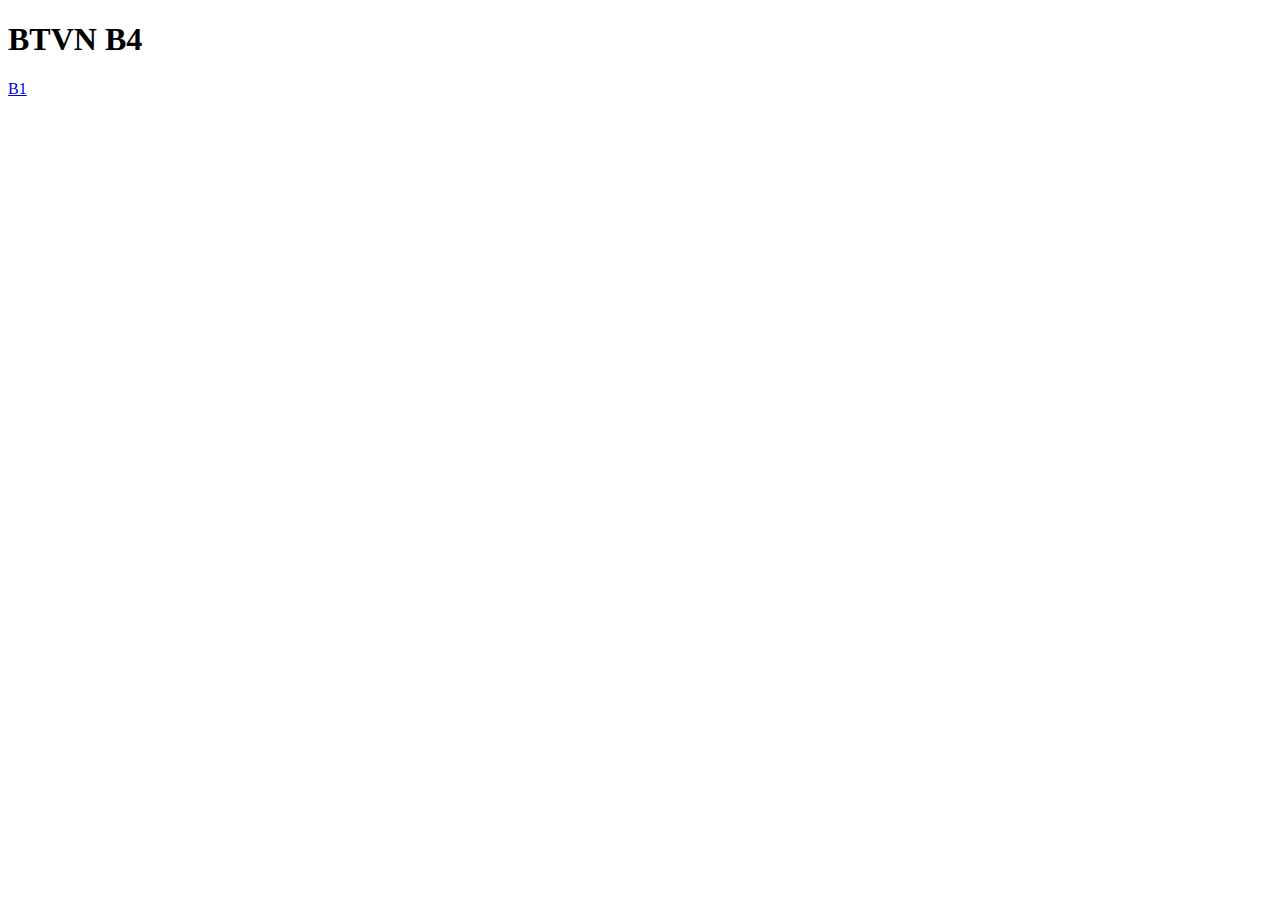
==== index.html @ 40a1e697 "first commit" ====
<!DOCTYPE html>
<html lang="en">
    <head>
        <meta charset="UTF-8" />
        <meta name="viewport" content="width=device-width, initial-scale=1.0" />
        <title>Home page</title>
    </head>
    <body>
        <h1>BTVN B4</h1>
        <a href="btvn-b4/b1/b1.html">B1</a>
    </body>
</html>
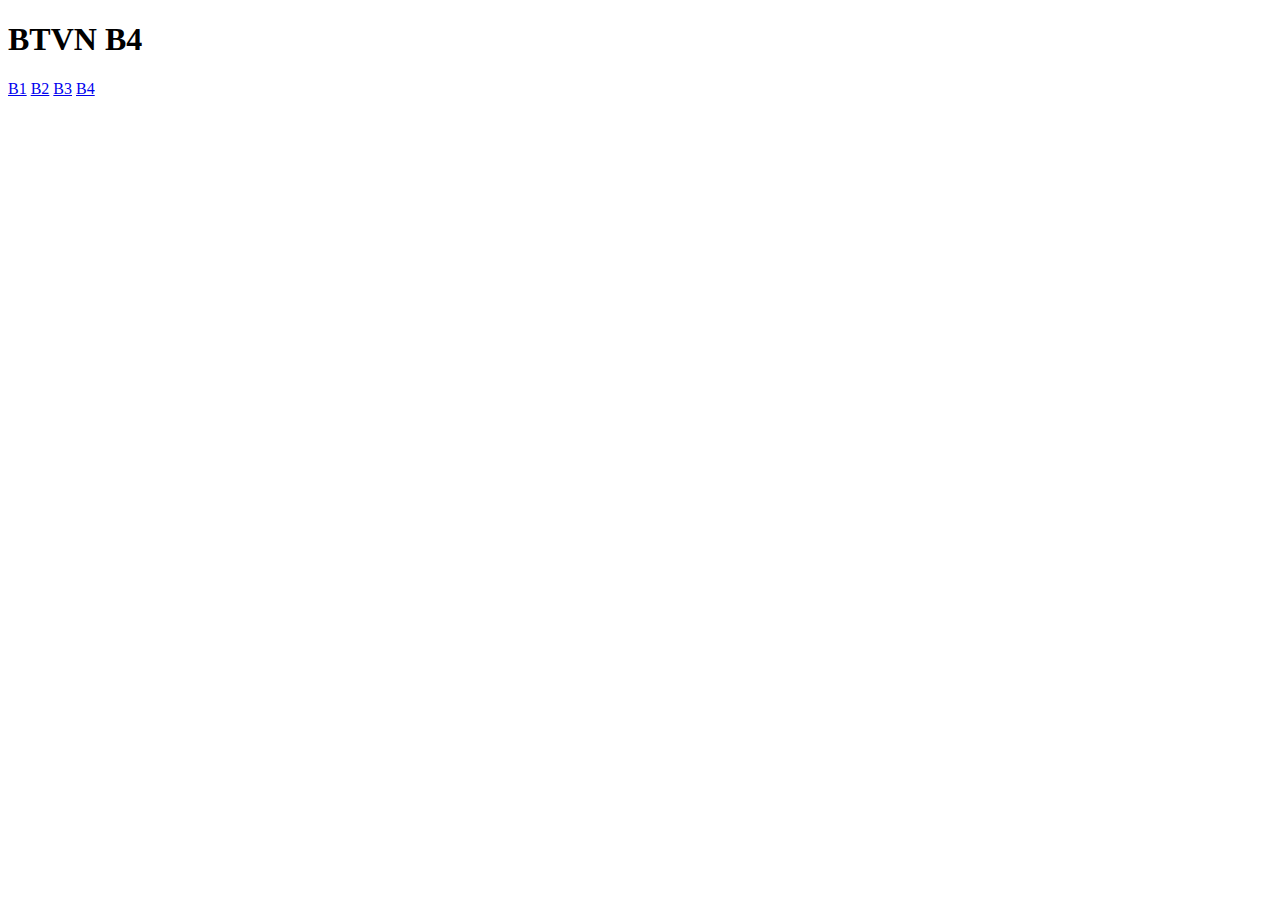
==== commit 015fa1db: "Update" ====
--- a/index.html
+++ b/index.html
@@ -8,5 +8,8 @@
     <body>
         <h1>BTVN B4</h1>
         <a href="btvn-b4/b1/b1.html">B1</a>
+        <a href="btvn-b4/b1/b2.html">B2</a>
+        <a href="btvn-b4/b1/b3.html">B3</a>
+        <a href="btvn-b4/b1/b4.html">B4</a>
     </body>
 </html>
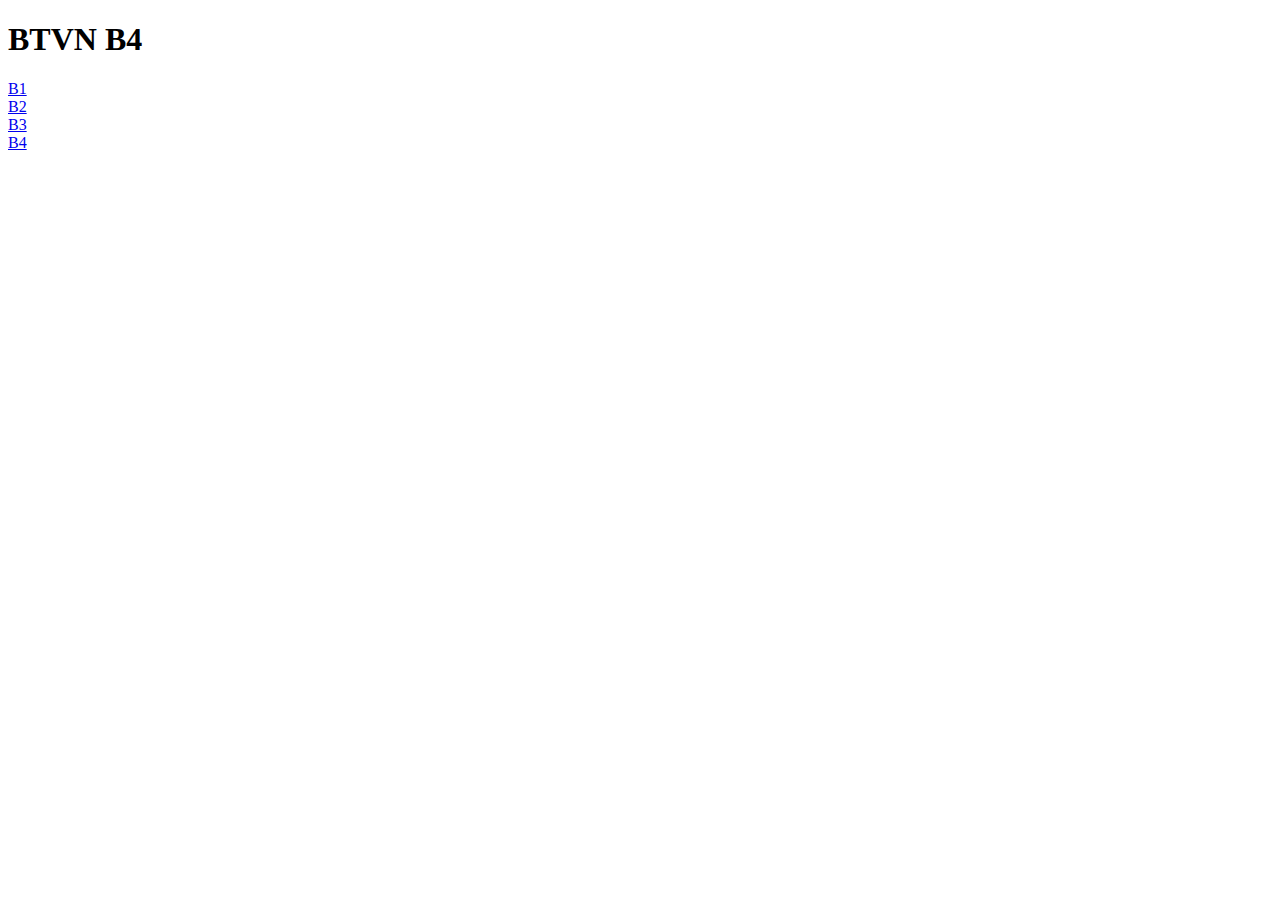
==== commit e949b770: "update lần 2" ====
--- a/index.html
+++ b/index.html
@@ -7,9 +7,9 @@
     </head>
     <body>
         <h1>BTVN B4</h1>
-        <a href="btvn-b4/b1/b1.html">B1</a>
-        <a href="btvn-b4/b1/b2.html">B2</a>
-        <a href="btvn-b4/b1/b3.html">B3</a>
-        <a href="btvn-b4/b1/b4.html">B4</a>
+        <div><a href="btvn-b4/b1/b1.html">B1</a></div>
+        <div><a href="btvn-b4/b2/b2.html">B2</a></div>
+        <div><a href="btvn-b4/b3/b3.html">B3</a></div>
+        <div><a href="btvn-b4/b4/b4.html">B4</a></div>
     </body>
 </html>
